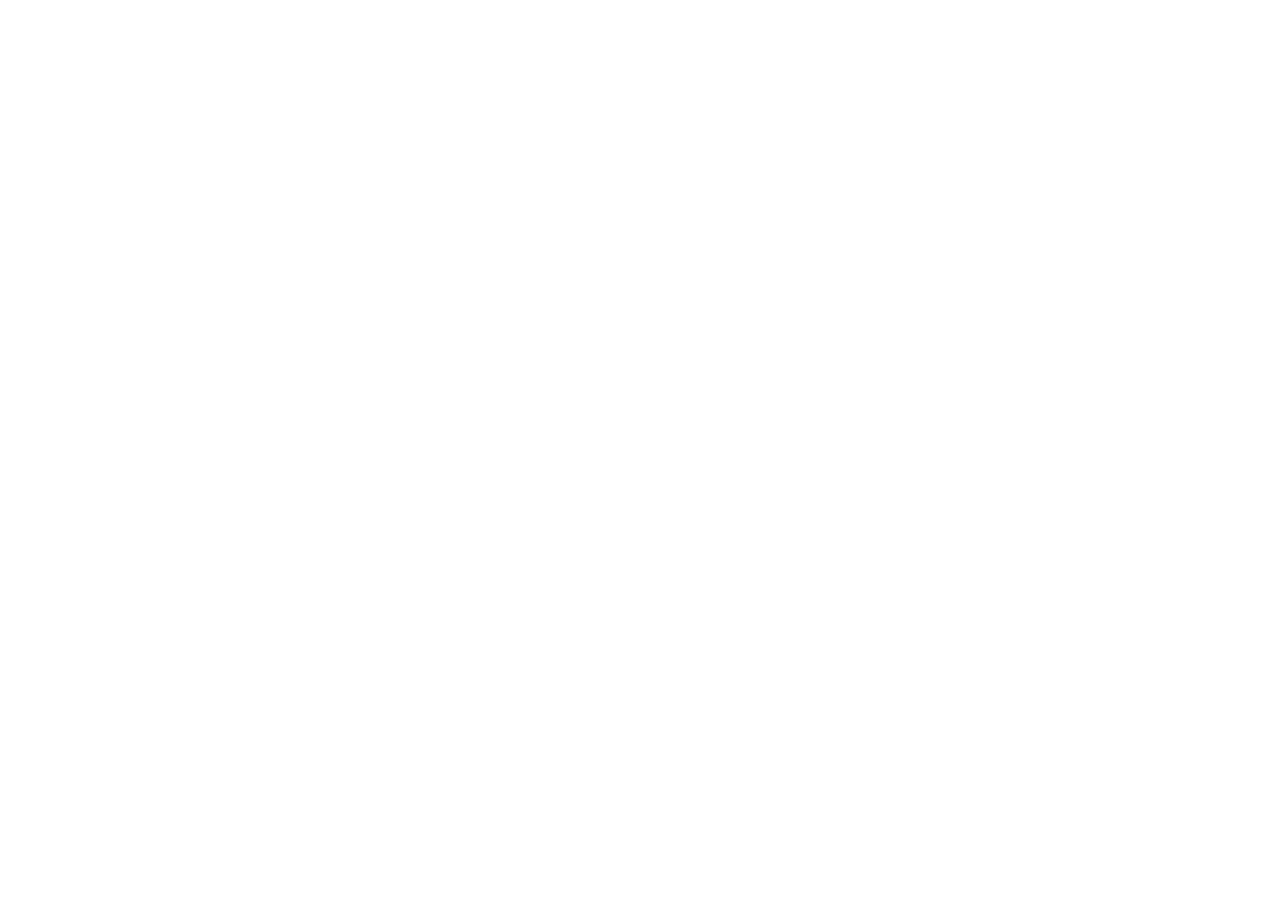
==== experiment/simulation/index.html @ 7fd1603e "Initial commit" ====
<!DOCTYPE html>
<html>
<head>
	<!-- Add CSS at the head of HTML file -->
    <link rel="stylesheet" href="./css/main.css">
</head>
<body>
		<!-- Your code goes here-->

	<!-- Add JS at the bottom of HTML file --> 
        <script src="./js/main.js"></script>
</body>
</html>
---- experiment/simulation/css/main.css ----
/* You CSS goes in here */
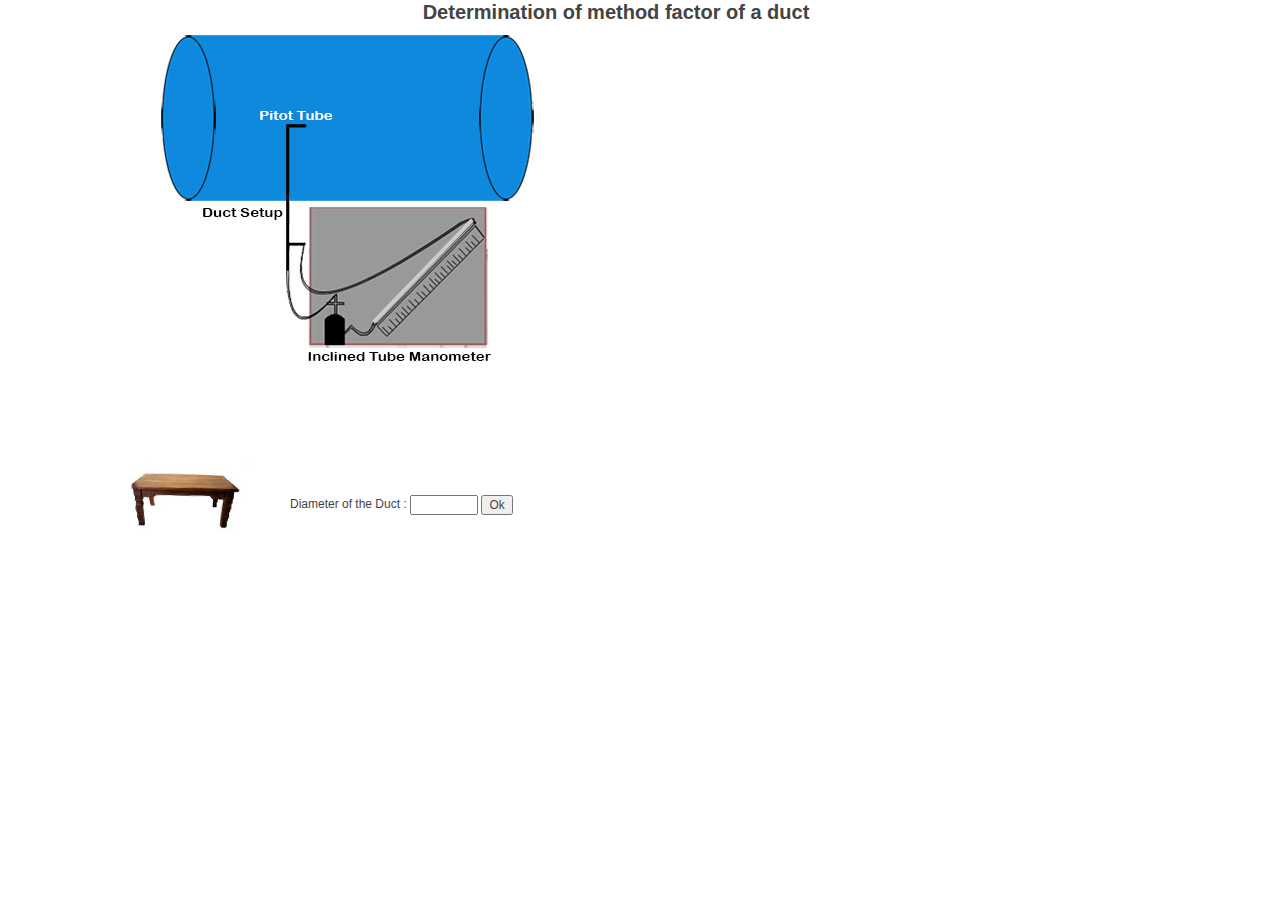
==== commit 1d7b9c36: "method-factor uploaded" ====
--- a/experiment/simulation/index.html
+++ b/experiment/simulation/index.html
@@ -3,11 +3,123 @@
 <head>
 	<!-- Add CSS at the head of HTML file -->
     <link rel="stylesheet" href="./css/main.css">
+	<link rel="stylesheet" href="./css/default.css">
+	<link rel="stylesheet" href="./css/override.css">
+	<link rel="stylesheet" href="./css/style.css">
 </head>
 <body>
-		<!-- Your code goes here-->
+	<div class="content" id="experiment-article-section-9-content">    
+		<h1 class="exp_header">Determination of method factor of a duct</h1>
+		<div class="leftContentSimulator">
+			<div class="animometerDiv">
+				<img src="images/anemometerr.png" id="anemometer" width="25" height="176">
+			</div><!-- end of .ME_divLeft -->
+
+			<div class="ovelShapes">
+				<img src="images/oval1.png" name="oval_img" id="oval_img1" class="oval_img" width="55" height="166">
+				<img src="images/oval2.png" name="oval_img" id="oval_img2" class="oval_img" width="55" height="166">
+				<img src="images/oval3.png" name="oval_img" id="oval_img3" class="oval_img" width="55" height="166">
+				<img src="images/oval4.png" name="oval_img" id="oval_img4" class="oval_img" width="55" height="166">
+			</div><!-- end of .ovelShapes -->
+			
+			<div class="redWrapper">
+				<div class="red_tube"><div class='dynm_red_div'></div></div>
+			</div><!-- end of .redWrapper -->
+
+			<div class="ovalDiv"></div>
+			
+			<div class="ductDiv">
+				<div class="inputDiv">
+					<!--<label class="cust_lebel">Diameter of the Duct : </label>-->
+					Diameter of the Duct : <input type="text" name="diam_duct" id="diam_duct" value="" />
+					<input type="button" name="dd_submitBtn" id="dd_submitBtn" value="Ok" />
+				</div><!-- end of .inputDiv -->
+				<div class="yesDiv">
+					Do you want to take another flow control device to measure the method factor?
+					<input type="button" name="yesBttn" id="yesBttn" value="Yes" />
+				</div><!-- end of .yesDiv -->
+				<div class="graphDiv">
+					For Plotting the graph for methof factor, please click the button
+					<input type="button" name="graphBttn" id="graphBttn" onclick="showgraph();" value="Show Graph" />
+					<div id="myPlot"   style="height:400px; width:400px;  display: block;"></div>
+				</div><!-- end of .yesDiv -->
+			</div><!-- end of .ductDiv -->
+		</div><!-- end of .leftContentSimulator -->                
+		<div class="rightSidebarSimulator">
+			<h2>Measuring Table</h2>
+			<div class="aniDiv">
+				<input type="button" id="aniBttn" value="Animometer Traversing" />
+				<input type="button" id="velReadBttn" value="Velocity Reading" />
+			</div><!-- end of .aniDiv -->
+			
+			<div class="mesTable">
+				<div class="mtSingle" id="mtsvr1">
+					<label>1st Velocity Reading</label> : &nbsp; <input type="text" name="vr1" id="vr1" value="" readonly="readonly" />
+				</div><!-- end of .mtSingle -->
+				<div class="mtSingle" id="mtsvr2">
+					<label>2nd Velocity Reading</label> : &nbsp; <input type="text" name="vr2" id="vr2" value="" readonly="readonly" />
+				</div><!-- end of .mtSingle -->
+				<div class="mtSingle" id="mtsvr3">
+					<label>3rd Velocity Reading</label> : &nbsp; <input type="text" name="vr3" id="vr3" value="" readonly="readonly" />
+				</div><!-- end of .mtSingle -->
+			</div><!-- end of .mesTable -->
+			
+			<div class="aniDiv">
+				<input type="button" id="measureBttn" value="Measure" />
+			</div><!-- end of .aniDiv -->
+			
+			<div class="mesTable">
+				<div class="mtSingle measureDiv">
+					<label>Average Velocity</label> : &nbsp; <input type="text" name="av" id="av" value="" readonly="readonly" />
+				</div><!-- end of .mtSingle -->
+				<div class="mtSingle measureDiv">
+					<label>Velocity Pressure</label> : &nbsp; <input type="text" name="vp" id="vp" value="" readonly="readonly" />
+				</div><!-- end of .mtSingle -->
+			</div><!-- end of .mesTable -->
+			
+			
+			
+			<div class="aniDiv">
+				<input type="button" id="calculateBttn" value="Calculate" />
+			</div><!-- end of .aniDiv -->
+			
+			<div class="mesTable">
+				<div class="mtSingle calculateDiv">
+					<label>Central Velocity</label> : &nbsp; <input type="text" name="cv" id="cv" value="" readonly="readonly" />
+				</div><!-- end of .mtSingle -->
+				<div class="mtSingle calculateDiv">
+					<label>Method Factor</label> : &nbsp; <input type="text" name="mf" id="mf" value="" readonly="readonly" />
+				</div><!-- end of .mtSingle -->
+			</div><!-- end of .mesTable -->
+			
+			<div class="aniDiv">
+				<input type="button" id="addResultBttn" value="Add Result" />
+			</div><!-- end of .aniDiv -->
+			
+			<h2>Observation Table</h2>
+			<table width="100%" id="table" class="mesTable addTableData">
+			  <thead>
+				  <tr>
+					<th scope="col">Average Velocity</th>
+					<th scope="col">Central Velocity</th>
+					<th scope="col">Method Factor</th>
+				  </tr>
+			  </thead>
+			  <tbody>
+
+			  </tbody>
+			</table>
+
+
+		</div><!-- end of .rightSidebarSimulator -->  
+		<div class="clearfix"></div>              
+	</div>
 
 	<!-- Add JS at the bottom of HTML file --> 
-        <script src="./js/main.js"></script>
+	<script src="js/modernizr-1.5.min.js" type="text/javascript"></script>
+    <script src="js/jquery-1.7.1.min.js"></script>
+	<script src='https://cdn.plot.ly/plotly-2.16.1.min.js'></script>
+    <script src="js/main.js"></script>
+		
 </body>
 </html>
--- a/experiment/simulation/css/main.css
+++ b/experiment/simulation/css/main.css
@@ -1 +1,174 @@
-/* You CSS goes in here */+/*.simulatorDiv {
+	width:100%;
+	height:420px;
+	background-color:#0099FF;
+	background-image:url(../images/calibration-of-inclined-tube-manometer-using-askania-minimeter.jpg);
+	background-repeat:no-repeat;
+}*/
+
+.clearfix {
+	clear:both;
+}
+
+.leftContentSimulator {
+	float:left;
+	width:640px;
+	height:550px;
+	background-image:url(../images/determination-of-method-factor-of-a-duct.jpg);
+	background-position:left top;
+	background-repeat:no-repeat;
+}
+.ovalDiv {
+	width:130px;
+	height:80px;
+	background-image:url(../images/table.jpg);
+	background-position:left top;
+	background-repeat:no-repeat;
+	position:relative;
+	top:150px;
+	left:81px;
+}
+.oval_img {
+	display:none;
+	width:55px !important;
+	height:166px !important;
+	position: relative;
+    top: 295px;
+	left:81px;
+    z-index: 999;
+}
+
+
+.rightSidebarSimulator {
+	display:none;
+	float:right;
+	width:275px;
+	min-height:625px;
+	background-color:#33FFFF;
+}
+.rightSidebarSimulator h2 {
+	border-bottom:1px solid #000;
+	text-align:center !important;
+	margin-left:0px !important;
+	padding-bottom:2px !important;
+	margin-bottom:10px !important;
+}
+.mesTable {
+	margin-left:0 !important;
+	margin-bottom:30px !important;
+	text-align:center !important;
+}
+.mtSingle {
+    width: 100%;
+    clear: both;
+    padding: 5px 0;
+    border-bottom: 1px solid #000;
+}
+#mtsvr1, #mtsvr2, #mtsvr3 {
+	display:none;
+}	
+.mtSingle label {
+	display: block;
+    float: left;
+    width: 175px;
+    font-size: 14px;
+}
+#measureBttn,.measureDiv,#calculateBttn, .calculateDiv, #addResultBttn, .yesDiv, .graphDiv {
+	display:none;
+}
+/*.mesTable tr {
+	display:none;
+}
+.mesTable th {
+	text-transform:none !important;
+	font-size:11px!important;
+	padding:0 !important;
+}
+.mesTable td {
+	padding:0 !important;
+}*/
+.mesTable input[type=text] {
+	width:50px;
+}
+.ductDiv {
+	width: 300px;
+    height: 80px;
+    border: 0px solid red;
+    position: relative;
+    top: 105px;
+    left: 250px;
+}
+#diam_duct {
+	width:60px;
+}
+.cust_lebel {
+	font-size:15px;
+}
+.aniDiv {
+	text-align:center;
+}
+#velReadBttn {
+	display:none;
+}
+.addTableData th {
+	font-size:9px !important;
+	padding:3px !important
+}
+.addTableData td {
+	font-size:13px !important;
+	text-align:center !important;
+	padding:3px !important;
+}
+.ovelShapes {
+	width:95px;
+	height:176px;
+}
+.animometerDiv {
+	display:none;
+	float:right;
+	position:relative;
+	right:150px;
+	width:130px;
+	height:280px;
+	background-image:url(../images/user.png);
+	background-position:bottom right;
+	background-repeat:no-repeat;
+}
+#anemometer {
+	width: 25px !important;
+    height: 176px !important;
+    position: relative;
+    top: 100px;
+    left: 78px;
+}
+
+.redWrapper {
+	height: 110px;
+    width: 107px;
+    position: relative;
+    left: 330px;
+    top: 18px;
+}
+.red_tube {
+	position: relative;
+    width: 142px;
+    height: 4px;
+    background-color: #ccc;
+    -ms-transform: rotate(-46deg);
+    -webkit-transform: rotate(-46deg);
+    transform: rotate(-46deg);
+    top: 51px;
+    left: -18px;
+}
+.red_tube .dynm_red_div{
+	width:0px;
+}
+.red_tube_class {
+	height:4px;
+	background-color:#FF0000;
+}
+
+h1.exp_header {
+	text-align: center;
+    font-size: 20px;
+}
--- a/experiment/simulation/css/default.css
+++ b/experiment/simulation/css/default.css
@@ -0,0 +1,279 @@
+/*-----------------------------------------------------------*/
+
+/* style.css contains a reset, font normalization and some base
+   styles.
+  
+  credit is left where credit is due.
+  additionally, much inspiration was taken from these projects:
+  * yui.yahooapis.com/2.8.1/build/base/base.css
+  * camendesign.com/design/
+  * praegnanz.de/weblog/htmlcssjs-kickstart
+*/
+
+/* 
+  html5doctor.com Reset Stylesheet (Eric Meyer's Reset Reloaded
+  + HTML5 baseline)
+  v1.4 2009-07-27 | Authors: Eric Meyer & Richard Clark
+  html5doctor.com/html-5-reset-stylesheet/
+*/
+
+html, body, div, span, object, iframe,
+h1, h2, h3, h4, h5, h6, p, blockquote, pre,
+abbr, address, cite, code,
+del, dfn, em, img, ins, kbd, q, samp,
+small, strong, sub, sup, var,
+b, i,
+dl, dt, dd, ol, ul, li,
+fieldset, form, label, legend,
+table, caption, tbody, tfoot, thead, tr, th, td,
+article, aside, figure, footer, header, 
+hgroup, menu, nav, section, menu,
+time, mark, audio, video {
+  margin:0;
+  padding:0;
+  border:0;
+  outline:0;
+  font-size:100%;
+  vertical-align:baseline;
+  background:transparent;
+}                  
+
+article, aside, figure, footer, header, 
+hgroup, nav, section { display:block; }
+
+nav ul { list-style:none; }
+
+blockquote, q { quotes:none; }
+
+blockquote:before, blockquote:after,
+q:before, q:after { content:''; content:none; }
+
+a { margin:0; padding:0; font-size:100%; 
+        vertical-align:baseline; background:transparent; }
+
+ins { background-color:#ff9; color:#000; text-decoration:none;}
+
+mark { background-color:#ff9; color:#000; font-style:italic; 
+        font-weight:bold; }
+
+del { text-decoration: line-through; }
+
+abbr[title], dfn[title] { border-bottom:1px dotted #000; 
+cursor:help; }
+
+/* tables still need cellspacing="0" in the markup */
+table { border-collapse:collapse; border-spacing:0; }
+
+hr { display:block; height:1px; border:0; 
+        border-top:1px solid #ccc; margin:1em 0; padding:0; }
+
+input, select { vertical-align:middle; }
+/* END RESET CSS */
+
+
+/*
+fonts.css from the YUI Library: developer.yahoo.com/yui/
+Please refer to developer.yahoo.com/yui/fonts/ for font sizing 
+percentages
+
+There are three custom edits:
+ * remove arial, helvetica from explicit font stack
+ * make the line-height relative and unit-less
+ * remove the pre, code styles
+*/
+
+body { font:13px sans-serif; *font-size:small; *font:x-small; 
+        line-height:1.22; }
+
+table { font-size:inherit; font:100%; }
+
+select, input, textarea { font:99% sans-serif; }
+
+
+/* normalize monospace sizing 
+   en.wikipedia.org/wiki/MediaWiki_talk:Common.css/Archive_11#
+   Teletype_style_fix_for_Chrome
+*/
+pre, code, kbd, samp { font-family: monospace, sans-serif; }
+ 
+
+
+/* 
+ * minimal base styles 
+ */
+
+
+/* #444 looks better than black: twitter.com/H_FJ/statuses/
+   11800719859 */ 
+body, select, input, textarea { color:#444; }
+
+/* Headers (h1,h2,etc) have no default font-size or margin,
+   you'll want to define those yourself. */ 
+ 
+/* www.aestheticallyloyal.com/public/optimize-legibility/ */ 
+
+h1,h2,h3,h4,h5,h6 { font-weight: bold; 
+        text-rendering: optimizeLegibility; }
+
+/* maxvoltar.com/archive/-webkit-font-smoothing */
+html { -webkit-font-smoothing: antialiased; }
+
+ 
+/* Accessible focus treatment: people.opera.com/patrickl/
+   experiments/keyboard/test */
+a:hover, a:active { outline: none; }
+
+a, a:active, a:visited { color:#607890; }
+a:hover { color:#036; }
+
+
+ul { margin-left:30px; }
+ol { margin-left:30px; list-style-type: decimal; }
+
+small { font-size:85%; }
+strong, th { font-weight: bold; }
+
+td, td img { vertical-align:top; } 
+
+sub { vertical-align: sub; font-size: smaller; }
+sup { vertical-align: super; font-size: smaller; }
+
+pre { 
+  padding: 15px; 
+  
+  /* www.pathf.com/blogs/2008/05/formatting-quoted-code-in-
+     blog-posts-css21-white-space-pre-wrap/ */
+  white-space: pre; /* CSS2 */
+  white-space: pre-wrap; /* CSS 2.1 */
+  white-space: pre-line; /* CSS 3 (and 2.1 as well, actually) */
+  word-wrap: break-word; /* IE */
+}
+
+/* align checkboxes, radios, text inputs with their label
+   by: Thierry Koblentz tjkdesign.com/ez-css/css/base.css  */
+input[type="radio"] { vertical-align: text-bottom; }
+input[type="checkbox"] { vertical-align: bottom; 
+        *vertical-align: baseline; }
+.ie6 input { vertical-align: text-bottom; }
+
+/* hand cursor on clickable input elements */
+label, input[type=button], input[type=submit], 
+        button { cursor: pointer; }
+
+
+/* These selection declarations have to be separate.
+   No text-shadow: twitter.com/miketaylr/status/12228805301 
+   Also: hot pink. */
+/* Commented by Chandan on 2013-09-02 to restore default 
+ * color for selected text instead of HOT PINK
+ *
+::-moz-selection{ background: #FF5E99; color:#fff; 
+        text-shadow: none; }
+::selection { background:#FF5E99; color:#fff; 
+        text-shadow: none; } 
+*/
+
+/*  j.mp/webkit-tap-highlight-color */
+a:link { -webkit-tap-highlight-color: #FF5E99; } 
+
+
+/* always force a scrollbar in non-IE */
+html { overflow-y: scroll; }
+
+/* make buttons play nice in IE:    
+   www.viget.com/inspire/styling-the-button-element-in-internet
+   -explorer/ */
+button {  width: auto; overflow: visible; }
+ 
+/* bicubic resizing for non-native sized IMG: 
+   code.flickr.com/blog/2008/11/12/on-ui-quality-the-little-
+   things-client-side-image-resizing/ */
+.ie7 img { -ms-interpolation-mode: bicubic; }
+
+
+
+/* 
+ Non-semantic helper classes 
+*/
+
+/* for image replacement */
+.ir { display:block; text-indent:-999em; overflow:hidden; 
+        background-repeat: no-repeat; }
+
+/* Hide for both screenreaders and browsers
+   css-discuss.incutio.com/wiki/Screenreader_Visibility */
+.hidden { display:none; visibility:hidden; } 
+
+/* Hide only visually, but have it available for screenreaders 
+   www.webaim.org/techniques/css/invisiblecontent/ 
+   Solution from: j.mp/visuallyhidden - Thanks Jonathan Neal!*/
+.visuallyhidden { position:absolute !important;    
+  clip: rect(1px 1px 1px 1px); /* IE6, IE7 */
+  clip: rect(1px, 1px, 1px, 1px); }
+
+/* Hide visually and from screenreaders, but maintain layout */
+.invisible { visibility: hidden; }
+
+/* >> The Magnificent CLEARFIX << */
+.clearfix:after { content: "."; display: block; height: 0;
+clear: both; visibility: hidden; }
+.clearfix { display: inline-block; }
+* html .clearfix { height: 1%; } /* Hides from IE-mac \*/
+.clearfix { display: block; }
+
+/* 
+ print styles inlined to avoid required HTTP connection 
+ www.phpied.com/delay-loading-your-print-css/ 
+*/
+@media print {
+  * { background: transparent !important; 
+color: #444 !important; text-shadow: none; }
+
+  a, a:visited { color: #444 !important; 
+          text-decoration: underline; }
+
+  a:after { content: " (" attr(href) ")"; } 
+
+  abbr:after { content: " (" attr(title) ")"; }
+  
+  .ir a:after { content: ""; }  /*Don't show links for images*/
+  
+  pre, blockquote { border: 1px solid #999; 
+          page-break-inside: avoid; }
+  
+  img { page-break-inside: avoid; }
+
+  @page { margin: 0.5cm; }
+
+  p, h2, h3 { orphans: 3; widows: 3; }
+
+  h2, h3{ page-break-after: avoid; }
+}
+
+
+
+/*
+ * Media queries for responsive design
+ */
+
+@media all and (orientation:portrait) { 
+  /* Style adjustments for portrait mode goes here */
+  
+}
+
+@media all and (orientation:landscape) { 
+  /* Style adjustments for landscape mode goes here */
+  
+}
+
+/* Grade-A Mobile Browsers (Opera Mobile, iPhone Safari, Android Chrome)  
+   Consider this: www.cloudfour.com/css-media-query-for-mobile-
+   is-fools-gold/ */
+@media screen and (max-device-width: 480px) {
+  
+  
+  /* Prevent iOS, WinMobile from adjusting font size */
+  html { -webkit-text-size-adjust:none; 
+          -ms-text-size-adjust:none; } 
+}
+
--- a/experiment/simulation/css/override.css
+++ b/experiment/simulation/css/override.css
@@ -0,0 +1,270 @@
+.clearfix {
+ clear:both;
+}
+.last {
+ float:right !important;
+
+}
+span.term {
+    font-family: monospace;
+    font-style: normal;
+    font-weight: bold;
+    color: #556B2F;
+}
+p.heading-header{
+    text-align:left; 
+    font-size:18px; 
+    font-weight:bold;
+    padding-bottom: 10px;
+}
+p.heading-content{
+    text-align:justify; 
+    padding-bottom: 10px;
+}
+p.image-content{
+    text-align: center;
+}
+h2.paraHeader {
+	font-size:17px;
+	margin-left:0px !important;
+	margin-top:30px;
+	clear:both;
+}
+h2.paraHeader:first-child {
+	margin-top:0px !important;
+}
+section div.heading {
+	border-bottom:2px solid #2a2a2a;
+	padding-bottom:5px !important;
+	margin-right:40px !important;
+	margin-bottom:15px !important;
+}
+p.para {
+ display:block;
+ margin-bottom:10px;
+ text-align:justify;
+ clear:both;
+}
+.pol {
+ text-align:left !important;
+}
+.pol li {
+ margin-bottom:10px;
+}
+.pol span {
+ font-weight:bold;
+}
+.iframeDiv {
+	margin:0 auto;
+	width:560px;
+}
+
+.expImg{
+    margin:0 auto !important;
+	margin-bottom:5px;
+	width:auto !important;
+    height:auto !important;
+	padding-left: 0px !important;
+	margin-right: 15px !important;
+}
+
+.expImgCenter {
+ float:left !important;
+}
+
+.centerDiv {
+	margin:0 auto;
+}
+
+.content .expEmbd {
+ margin:0 auto;
+ height:750px !important;
+ width:900px !important;
+}
+
+.imageDiv {
+ width:100%;
+ text-align:center;
+ padding:15px 0;
+}
+
+.theory_clip_image {
+ margin:0 auto !important;
+ width:330px !important;
+ height:200px !important;
+}
+
+.theory_eq_image {
+ width:auto !important;
+ height:auto !important;
+}
+
+.theory_eq_image2 {
+ margin:0 auto !important;
+ width:800px !important;
+ height:500px !important;
+}
+#myCanvas {
+ width:944px;
+ background-color:#CCCCFF;
+ padding:20px 0;
+}
+.apDiv {
+ position:relative;
+ float:left;
+ width:172px;
+ height:612px;
+ background-image:url(../exp2/images/exp_img/ap.jpg);
+ background-repeat:no-repeat;
+
+}
+.mcLeft {
+ float:left;
+ width:475px;
+}
+.ap_img {
+ z-index:-9999;
+ width:100% !important;
+ height:100% !important;
+ padding-left:0 !important;
+ padding-bottom:0 !important;
+}
+.fbDiv {
+ position: relative;
+ float:left;
+ width:230px;
+ height:612px;
+ margin-left:50px;
+ background-image:url(../exp2/images/exp_img/fb.jpg);
+ background-repeat:no-repeat;
+ background-position:bottom;
+}
+
+.fb_img {
+ margin-top:107px;
+ padding-left:0 !important;
+ padding-bottom:0 !important;
+ width:100% !important;
+ height:505px !important;
+}
+.mcRight {
+ float:right;
+ width:455px;
+ height:612px;
+}
+.blockHeader {
+ font-size:15px;
+ line-height:1.2em;
+ border-bottom:1px solid #000;
+}
+.commTable {
+ margin-top:20px;
+ margin-left:0 !important;
+ width:100%;
+ border:1px solid #000;
+}
+.commTable th, .commTable td, .commTable tr {
+ border:none !important;
+ font-size:13px !Important;
+ padding:9px !important;
+ color:#000 !important;
+}
+.commTable th {
+ text-align:left;
+}
+.resultTable input[type=text] {
+ background-color:#eee;
+}
+.apbar1 {
+ position: absolute;
+ bottom: 160px;
+ left: 44px;
+ width: 5px;
+ height: 0px;
+ background-color: #666;
+}
+.scaleDiv {
+ float: left;
+ width: 20px;
+ height: 313px;
+ margin-top: 137px;
+ margin-left: 22px;
+}
+.singNU {
+ clear:both;
+}
+.unitNumber {
+ float:left;
+ width:9px;
+ height:12.5px;
+ padding-top:5px;
+ font-size:7px;
+ font-weight:bold;
+ padding-right:1px;
+}
+.singUnit {
+ float:right;
+ width:9px;
+ height:17.5px;
+ border-left:1px solid #000;
+ border-bottom:1px solid #000;
+
+}
+.scaleDivR {
+ margin-left:0 !important;
+ margin-right:18px;
+}
+
+.unitNumberR {
+ float:right;
+ width:9px;
+ height:12.5px;
+ padding-top:5px;
+ font-size:7px;
+ font-weight:bold;
+ padding-right:1px;
+}
+.singUnitR {
+ float:left;
+ width:9px;
+ height:17.5px;
+ border-right:1px solid #000;
+ border-bottom:1px solid #000;
+}
+.apbar2 {
+ position: absolute;
+ bottom: 160px;
+ right: 44px;
+ width: 5px;
+ height: 0px;
+ background-color: #666;
+}
+.whiteShade {
+ position:absolute;
+ top: 205px;
+ left: 76px;
+ width: 63px;
+ height: 15px;
+ background-color:#fff;
+ z-index:999;
+}
+.apbar3  {
+ position: absolute;
+ bottom: 339px;
+ left: 86px;
+ width: 43px;
+ height: 10px;
+ background-color: #0099ff;
+ z-index:1;
+}
+.instructions {
+ width:944px;
+ clear:both;
+ background-color:#CCCCFF;
+}
+.instructions ul {
+ font-size:14px;
+ font-weight:normal;
+}
+
+/******************************* Mine Evasee simulator ******************************/
--- a/experiment/simulation/css/style.css
+++ b/experiment/simulation/css/style.css
@@ -0,0 +1,384 @@
+/* Primary Styles -------------------------------------------*/
+/* Author: Rohit Khot ---------------------------------------*/
+
+/* Basic styling for the complete body tag ------------------*/
+/* BODY TEXT : 12px Lucida font with Cobalt color -----------*/
+/* BACKGROUND : white ---------------------------------------*/
+
+body
+{
+	font-family:"Lucida Grande","Lucida Sans Unicode",
+                "Lucida Sans", Verdana,Arial,sans-serif;
+	font-size:12px;
+	margin:0 auto;
+	padding:0;
+	
+}
+
+#container
+{
+	margin:0 auto;
+	padding:0;
+	width:100%;	
+}
+
+#lab-header, #experiment-header
+{
+	margin: 0 auto;
+	width: 1024px;
+}
+
+#lab-header-logo, #experiment-header-logo
+{
+	
+}
+
+#lab-header-logo img, #experiment-header-logo img
+{
+	width:1024px;
+	margin:0 auto;
+	
+}
+#lab-header-heading, #experiment-header-heading
+{
+	background:url(../images/header-blue.gif) no-repeat left top;
+	height:50px;
+	margin:0 auto;
+}
+
+#lab-header-heading a:link, #experiment-header-heading a:link,
+#lab-header-heading a:visited, #experiment-header-heading a:visited,
+#lab-footer-heading a:link, #experiment-footer-heading a:link,
+#lab-footer-heading a:visited, #experiment-footer-heading a:visited
+{
+	color:#fff;
+	text-decoration: none;
+	float: left;
+	font-size: 24px;
+	font-weight:bold;
+	text-transform:uppercase;
+	padding: 5px 25px 0px;	
+}
+
+#lab-header-heading a:focus, #experiment-header-heading a:focus,
+#lab-header-heading a:hover, #experiment-header-heading a:hover,
+#lab-footer-heading a:focus, #experiment-footer-heading a:focus,
+#lab-footer-heading a:hover, #experiment-footer-heading a:hover
+{
+	color:#fff;
+	background-color:#02568e;		
+}
+
+
+#lab-article, #experiment-article
+{
+
+	
+	font-size: 16px;
+  	line-height: 24px;
+	margin:0 auto;
+}
+
+#lab-article-heading, #experiment-article-heading
+{
+	font-size: 50px;
+	font-family: Georgia, "Times New Roman", Times, Serif;
+	font-weight: normal;
+	text-transform: none;
+	line-height: 60px;
+	color: #3d414c;
+	padding: 10px 30px;
+	letter-spacing: 0;
+	position: relative; 
+	margin:auto;
+	width: 964px;
+	background-color: rgb(227, 242, 252);
+}
+
+nav#lab-article-navigation, nav#experiment-article-navigation 
+{
+	height:90px;
+	margin: 0 auto;
+	width:1024px;
+	background: url(../images/content_bg.jpg);
+} 
+nav#lab-article-navigation ul, nav#experiment-article-navigation ul
+{
+	/*margin-left:21px;*/
+}
+
+nav#lab-article-navigation ul li, nav#experiment-article-navigation ul li
+{
+	float: left;
+	list-style: none;
+	margin-right: 0.3em; 
+}
+
+nav#lab-article-navigation ul li img, nav#experiment-article-navigation ul li img
+{
+	width:50px;
+	height:50px;
+} 
+nav#lab-article-navigation ul li a:link, nav#experiment-article-navigation ul li a:link,
+nav#lab-article-navigation ul li a:visited, nav#experiment-article-navigation ul li a:visited
+{
+	color:#02568e;
+	text-decoration: underline;
+	float: right;
+	font-size: 16px;
+	text-transform:uppercase;
+	padding: 9px;
+}
+
+nav#lab-article-navigation ul li a:hover, nav#experiment-article-navigation ul li a:hover,
+nav#lab-article-navigation ul li a:focus, nav#experiment-article-navigation ul li a:focus 
+{
+	color: #ffffff;
+	background-color:#02568e;
+}
+
+#lab-article-sections-view, #experiment-article-sections-view
+{
+	padding-top:30px;
+	width:1024px;
+	min-height:400px;
+	
+	font-size: 16px;
+  	line-height: 24px;
+	margin:0 auto;
+	background: url(../images/content_bg.jpg);	
+}
+
+#lab-article-sections, #experiment-article-sections
+{
+	padding-top:30px;
+	width:1024px;
+	min-height:400px;
+	
+	font-size: 16px;
+  	line-height: 24px;
+	margin:0 auto;
+	background: url(../images/content_bg.jpg);
+		
+}
+
+#lab-article-sections .heading, #experiment-article-sections .heading
+{
+	color:#222222;
+	font-family:"proxima-nova-extra-condensed-1",
+                "proxima-nova-extra-condensed-2",
+                "Trebuchet MS","Lucida Grande",
+                "Lucida Sans Unicode","Lucida Sans",Verdana,
+                Arial,sans-serif;
+	font-size:24px;
+	font-weight:300;
+	margin-left: 40px;
+	padding:5px 0 30px;
+}
+
+#lab-article-sections .subheading, #experiment-article-sections .subheading, .content h2, .content h3
+{
+	color:#222222;
+	font-family:"proxima-nova-extra-condensed-1",
+                "proxima-nova-extra-condensed-2",
+                "Trebuchet MS","Lucida Grande",
+                "Lucida Sans Unicode","Lucida Sans",Verdana,
+                Arial,sans-serif;
+	font-size:20px;
+	font-weight:300;
+	margin-left:40px;
+	padding:10px 0 10px;
+}
+.content
+{
+	padding-left:40px;
+	width:90%;
+	padding-bottom:10px;
+}
+
+.content p a:link, .content p a:visited
+{
+	text-decoration: underline;
+	color: #961b25;/* dusty read */
+}
+.content img
+{
+	width:800px;
+	height:400px;
+	padding-left:40px;
+	padding-bottom:10px;
+}
+
+.content pre
+{
+	padding-left:40px;
+	padding-bottom:10px;
+}
+.content embed
+{
+	width:800px;
+	padding-left:80px;
+	height:400px;
+	padding-bottom:10px;
+	border: solid 1px #b2bbc0;	
+}
+
+/* styles for button color */
+.button 
+{
+	color: #fef4e9;
+	border: solid 1px #da7c0c;
+	background: #f78d1d;
+	background: -webkit-gradient(linear, left top, left bottom, 
+	                              from(#faa51a), to(#f47a20));
+	background: -moz-linear-gradient(top,  #faa51a,  #f47a20);
+  
+}
+.button:hover 
+{
+	background: #f47c20;
+	background: -webkit-gradient(linear, left top, left bottom, 
+	                              from(#f88e11), to(#f06015));
+	background: -moz-linear-gradient(top,  #f88e11,  #f06015);
+	
+}
+
+.button:active 
+{
+	background: -webkit-gradient(linear, left top, left bottom, 
+                              from(#f47a20), to(#faa51a));
+    background: -moz-linear-gradient(top,  #f47a20,  #faa51a);
+}
+ 
+/* basic styles for button size, padding, etc. */
+.button 
+{
+	display: inline-block;
+  	outline: none;
+  	font-size: 16px;
+  	cursor: pointer;
+  	text-align: center;
+  	text-decoration: none;
+  	line-height: 100%;
+  	padding: .55em 2em .55em;
+  	text-transform: uppercase;
+  	-webkit-border-radius: 0.5em;
+  	-moz-border-radius: 0.5em;
+  	border-radius: 0.5em;
+  	-webkit-box-shadow: 0 1px 2px rgba(0,0,0,.2);
+  	-moz-box-shadow: 0 1px 2px rgba(0,0,0,.2);
+  	box-shadow: 0 1px 2px rgba(0,0,0,.2);
+}
+.button:hover 
+{
+	text-decoration: none;
+}
+.button:active 
+{
+	position: relative;
+  	top: 1px;
+}
+
+
+.content table
+{
+    /*font-family: "Trebuchet MS", sans-serif;
+    font-size: 16px;
+    font-weight: bold;*/
+    border-collapse:separate;
+    margin-left:40px;
+    padding-bottom:10px;
+}
+
+.content table thead th
+{
+	color: #961b25;
+	font-size: 16px;
+	font-weight: normal;
+	text-transform:uppercase;
+	padding: 10px;
+    border:1px solid #b2bbc0;
+}
+.content table tbody th
+{
+	color: #961b25;
+	font-size: 16px;
+	font-weight: normal;
+	text-transform:uppercase;
+	padding: 10px;
+    border:1px solid #b2bbc0;
+}	
+	
+.content table tbody td
+{
+    padding:10px;
+    text-align:left;
+    border:1px solid #b2bbc0;
+    max-width:700px;
+
+}	
+
+.content ul, .content ol
+{
+	margin-left:50px;
+}
+
+aside 
+{
+	float:right;
+	width:200px;
+	position:relative;
+}
+
+#hidden-content 
+{
+	display:none;
+}
+
+.icon
+{
+	display:none;
+}
+
+#experiment-article-breadcrumb
+{
+	line-height: 0px;	
+        color: #3d414c;
+	padding: 15px 0px;
+	letter-spacing: 0px;
+	position: relative;
+	margin:0px auto auto auto;
+	width: 1000px;
+}
+
+#experiment-article-breadcrumb a:link, #experiment-article-breadcrumb a:visited
+{
+ 	color: #fefefe;
+	text-decoration:none;
+	position:relative;
+}
+
+#lab-article-breadcrumb
+{
+	line-height: 0px;
+	color: #3d414c;
+	padding: 15px 0px;
+	letter-spacing: 0px;
+	position: relative;
+	margin:0px auto auto auto;
+	width: 1000px;
+}
+
+#lab-article-breadcrumb a:link, #lab-article-breadcrumb a:visited
+{
+	color: #fefefe;
+	text-decoration:none;
+	position:relative;
+}
+
+/* Added by Chandan on 2013-09-02 for fixing footer *
+ * Tip by Avinash
+ */
+#lab-footer{
+    text-align : center;
+}
